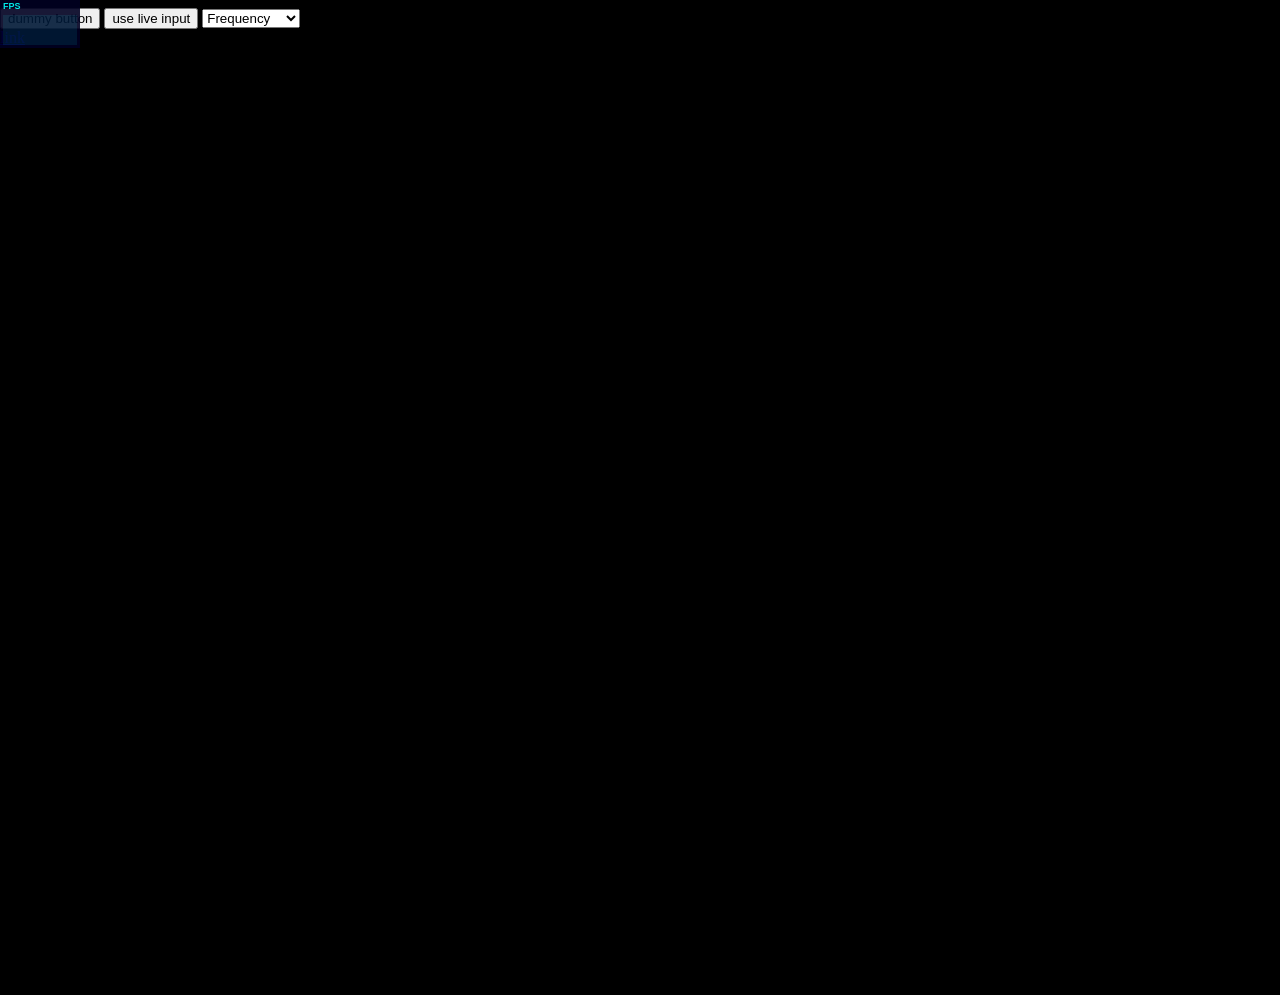
==== index.html @ 2c1ca029 "add minor change" ====
<!-- webgl_multiple_views -->
<!DOCTYPE html>
<html lang="en">
	<head>
		<title>three.js webgl - multiple views</title>
		<meta charset="utf-8">
		<meta name="viewport" content="width=device-width, user-scalable=no, minimum-scale=1.0, maximum-scale=1.0">
		<style>
			body{
		    margin-left: 0;
		    padding-left: 0;
		    background-color: black;
			}

		</style>
	</head>
	<body>
		<button>dummy button</button>
		<button onclick="toggleLiveInput()">use live input</button>
		<select id="mode" onchange="setParameter()"><option>Frequency</option><option>TimeDomain</option></select>
		<br/>
		<a href="PokemonViewer.html">link</a>
		<br/>
		<br/>
		<br/>
		<div id="container"></div>
		<script src="js/libs/three.min.js"></script>

		<script src="js/Detector.js"></script>
		<script src="js/libs/stats.min.js"></script>

		<script src="js/mayfes2017.js"></script>

	</body>
</html>
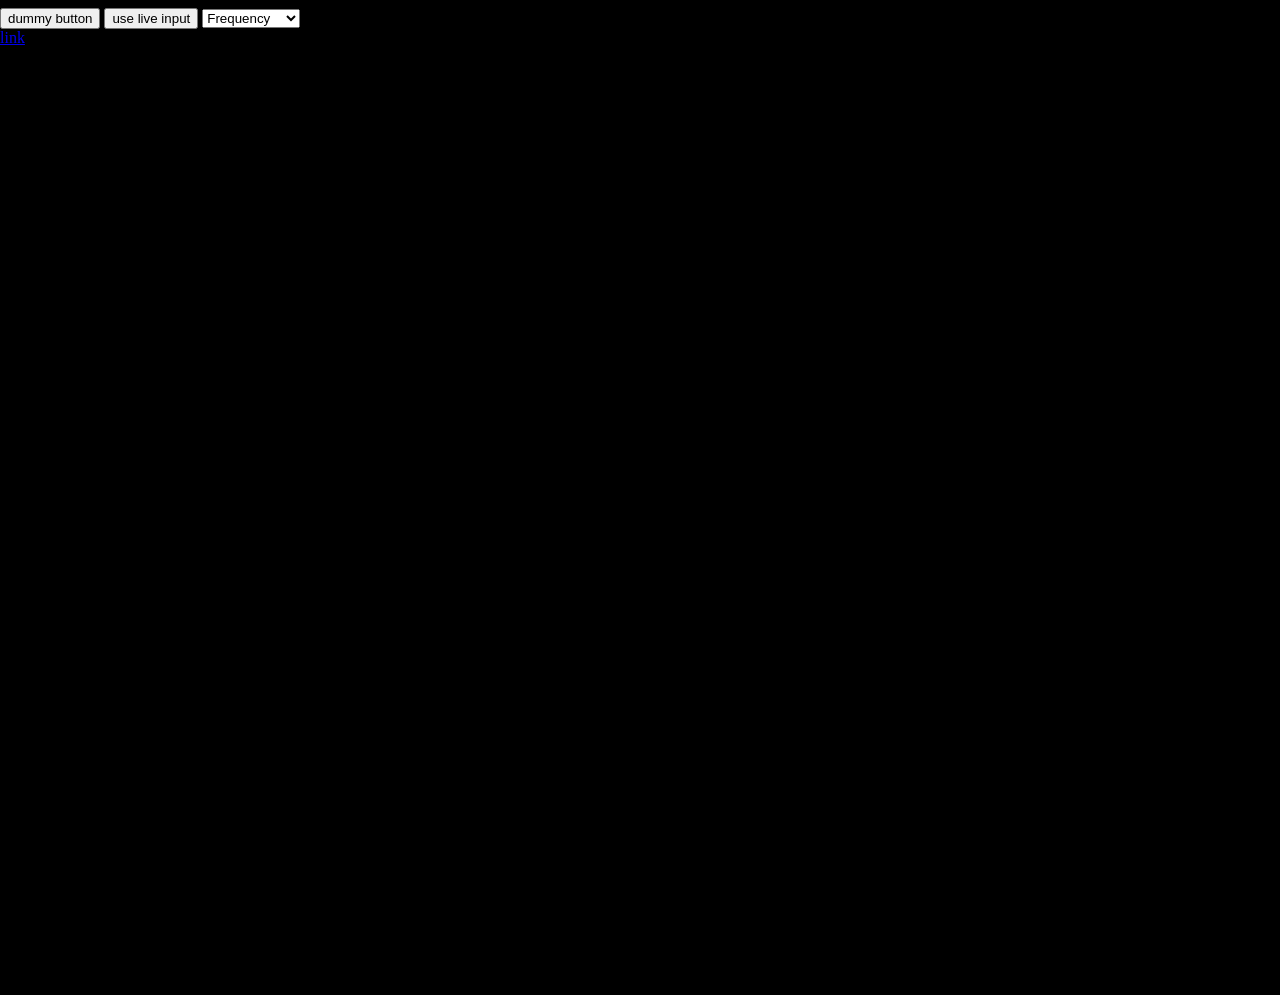
==== commit f9e37f28: "add fps rotation control" ====
--- a/index.html
+++ b/index.html
@@ -27,7 +27,7 @@
 		<script src="js/libs/three.min.js"></script>
 
 		<script src="js/Detector.js"></script>
-		<script src="js/libs/stats.min.js"></script>
+		<script src="js/libs/stats.js"></script>
 
 		<script src="js/mayfes2017.js"></script>
 
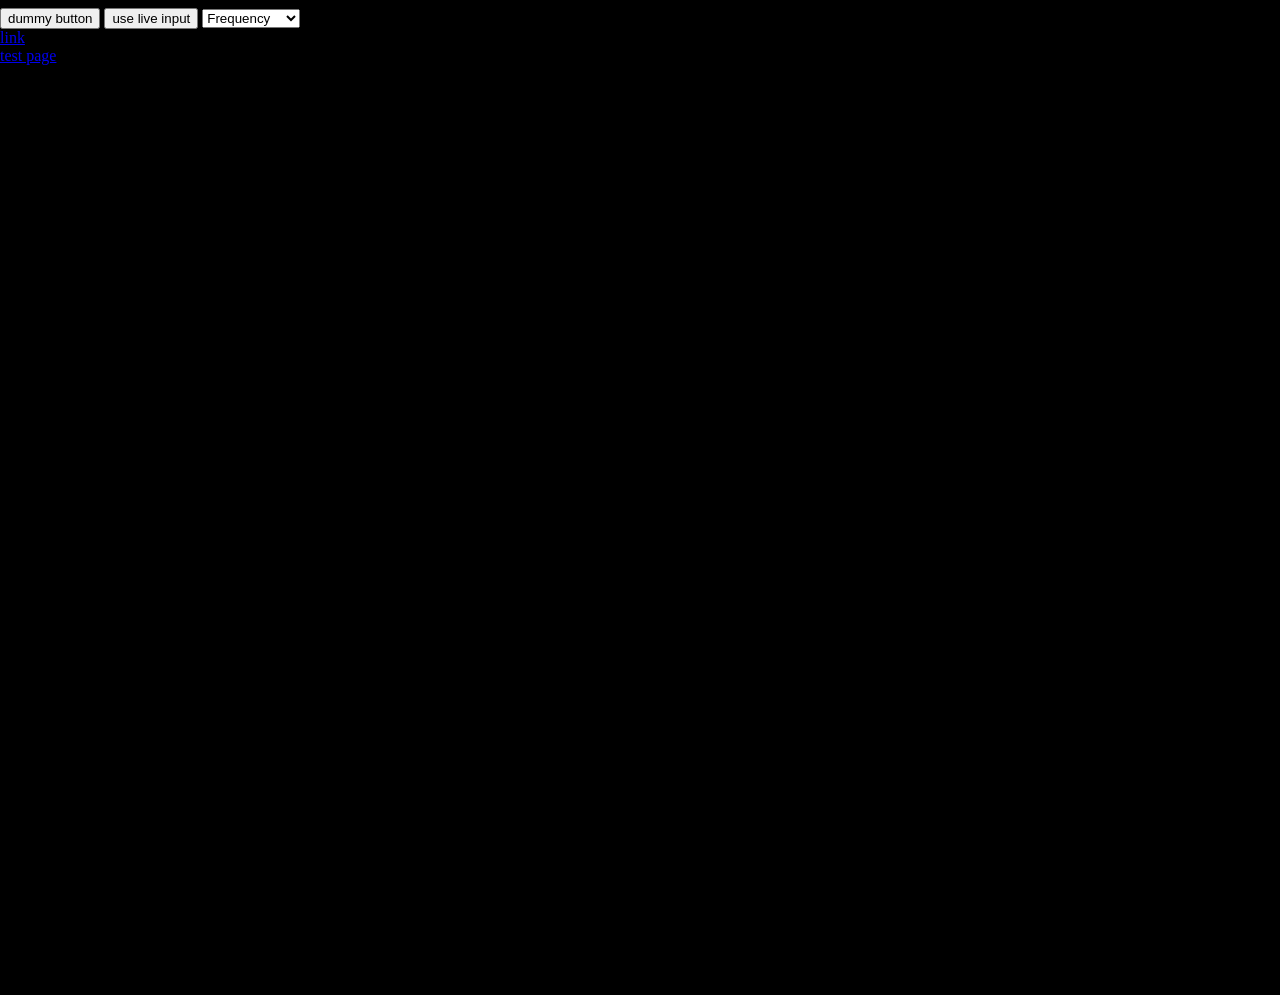
==== commit 62765bdb: "on smartphone, only one view was shown. So, I added test page" ====
--- a/index.html
+++ b/index.html
@@ -21,6 +21,7 @@
 		<br/>
 		<a href="PokemonViewer.html">link</a>
 		<br/>
+		<a href="archive_multicamera.html">test page</a>
 		<br/>
 		<br/>
 		<div id="container"></div>
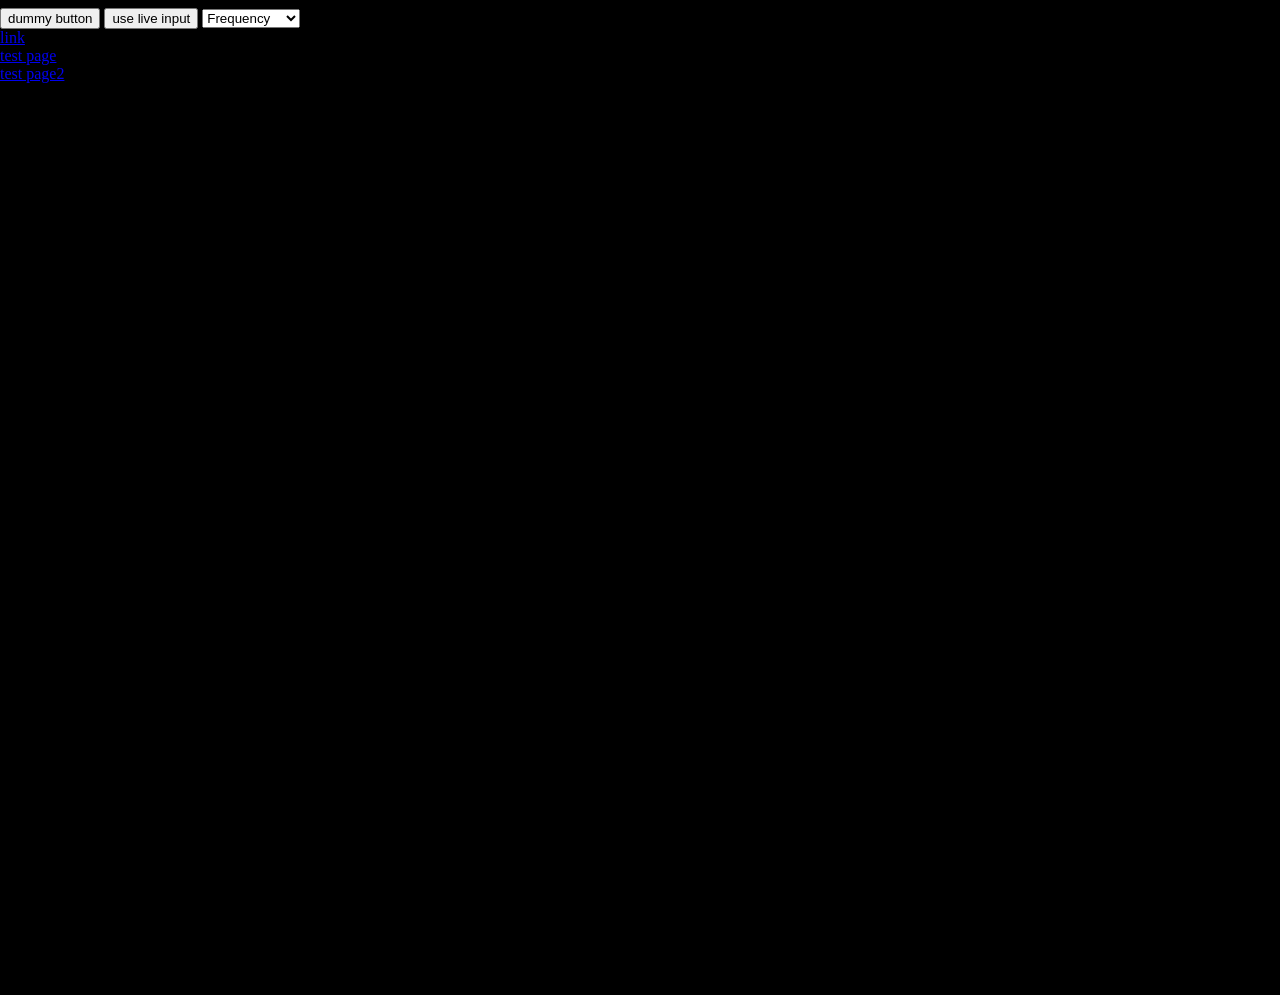
==== commit ac081439: "add scissor version" ====
--- a/index.html
+++ b/index.html
@@ -23,12 +23,13 @@
 		<br/>
 		<a href="archive_multicamera.html">test page</a>
 		<br/>
+		<a href="PokemonViewerInAnotherWay.html">test page2</a>
 		<br/>
 		<div id="container"></div>
 		<script src="js/libs/three.min.js"></script>
 
 		<script src="js/Detector.js"></script>
-		<script src="js/libs/stats.js"></script>
+		<script src="js/libs/stats.min.js"></script>
 
 		<script src="js/mayfes2017.js"></script>
 
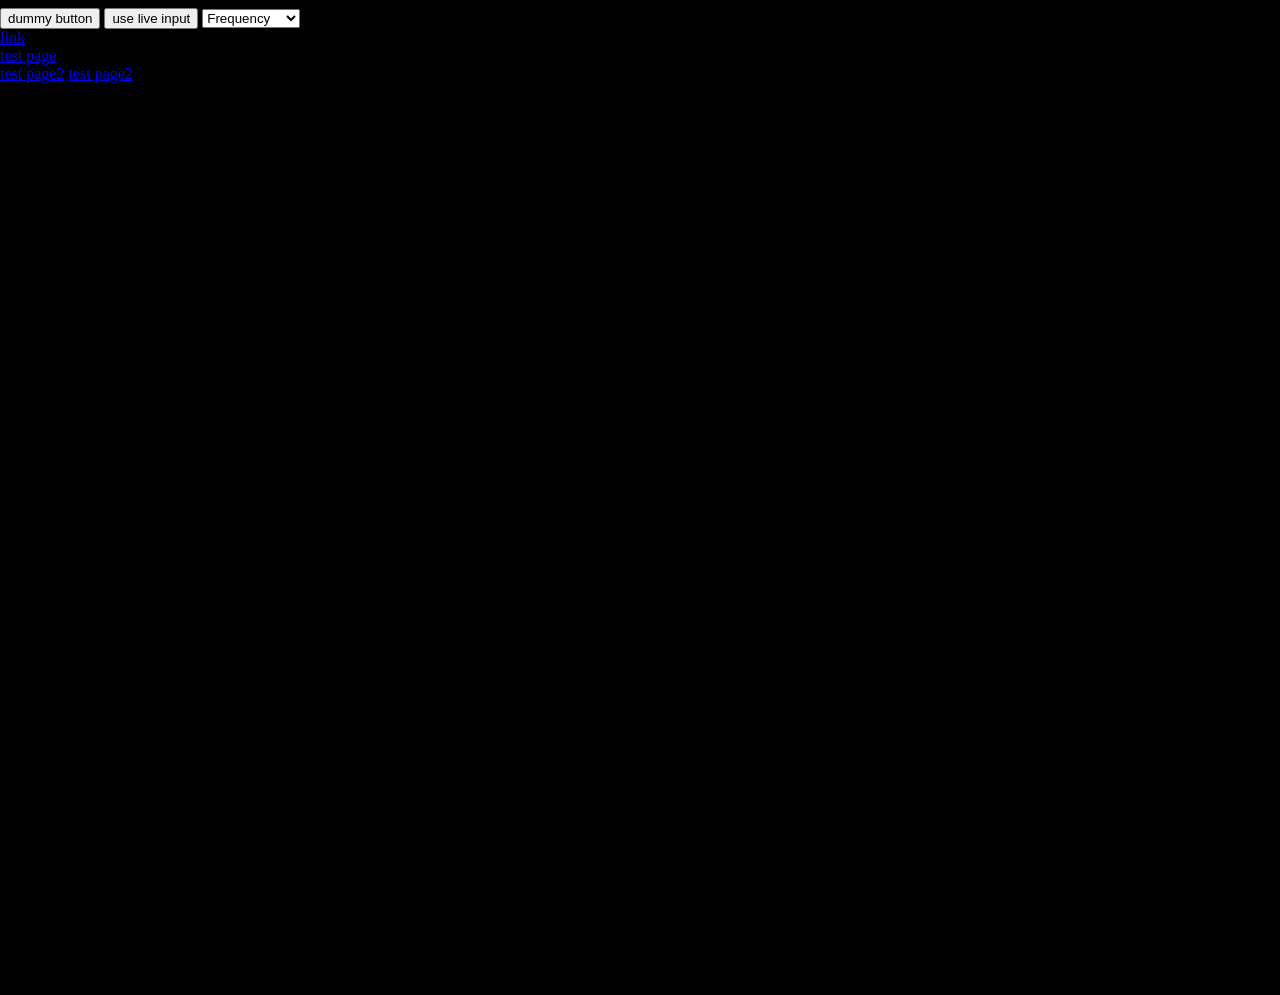
==== commit 5cbe3dc2: "mirror" ====
--- a/index.html
+++ b/index.html
@@ -24,12 +24,13 @@
 		<a href="archive_multicamera.html">test page</a>
 		<br/>
 		<a href="PokemonViewerInAnotherWay.html">test page2</a>
+		<a href="PokemonViewerInAnotherWayMirror.html">test page2</a>
 		<br/>
 		<div id="container"></div>
 		<script src="js/libs/three.min.js"></script>
 
 		<script src="js/Detector.js"></script>
-		<script src="js/libs/stats.min.js"></script>
+		<script src="js/libs/stats.js"></script>
 
 		<script src="js/mayfes2017.js"></script>
 
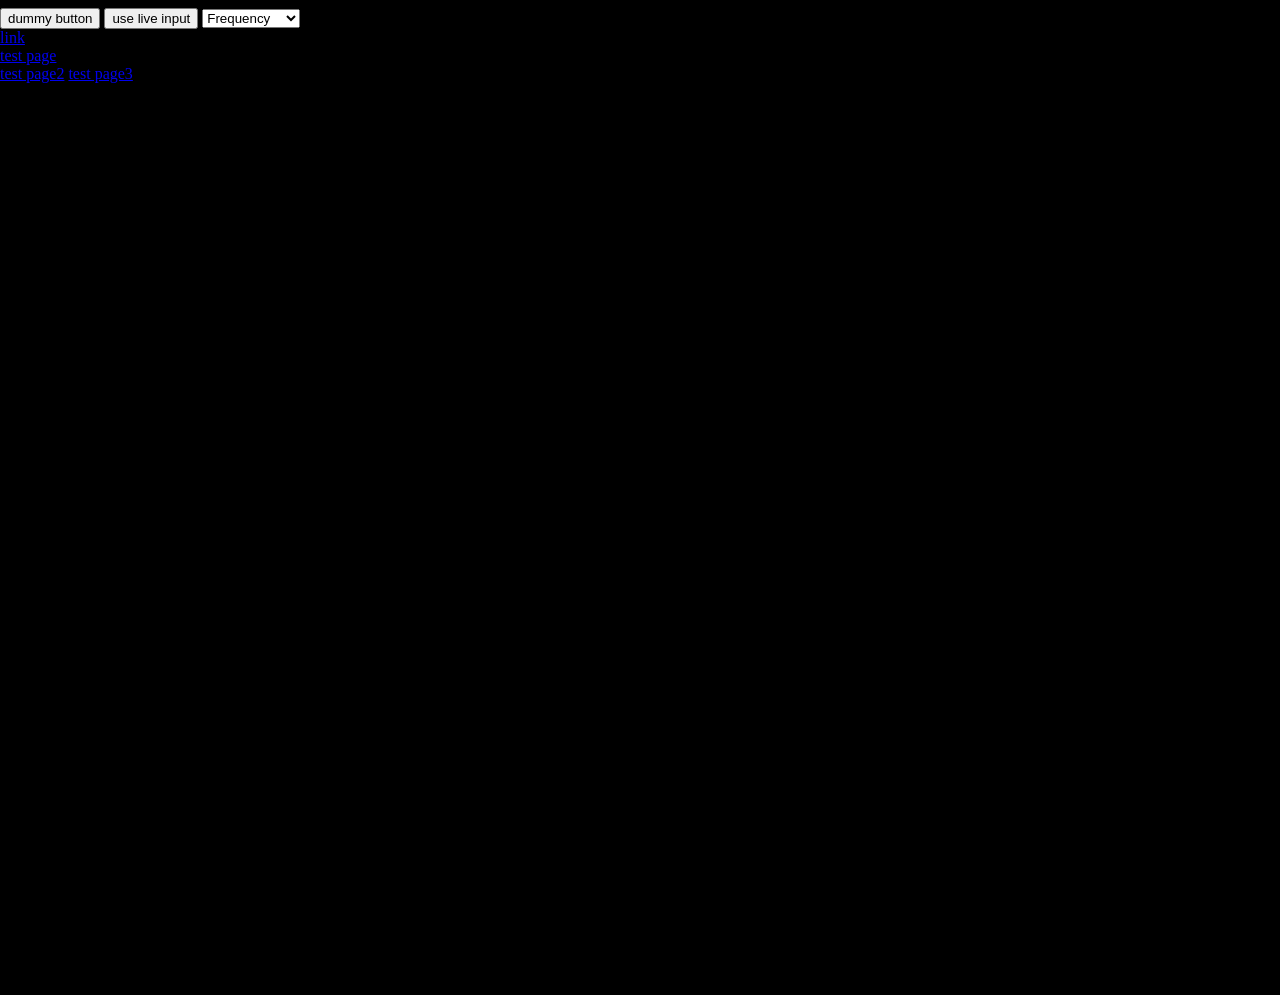
==== commit 282a8757: "minor change" ====
--- a/index.html
+++ b/index.html
@@ -24,7 +24,7 @@
 		<a href="archive_multicamera.html">test page</a>
 		<br/>
 		<a href="PokemonViewerInAnotherWay.html">test page2</a>
-		<a href="PokemonViewerInAnotherWayMirror.html">test page2</a>
+		<a href="PokemonViewerInAnotherWayMirror.html">test page3</a>
 		<br/>
 		<div id="container"></div>
 		<script src="js/libs/three.min.js"></script>
